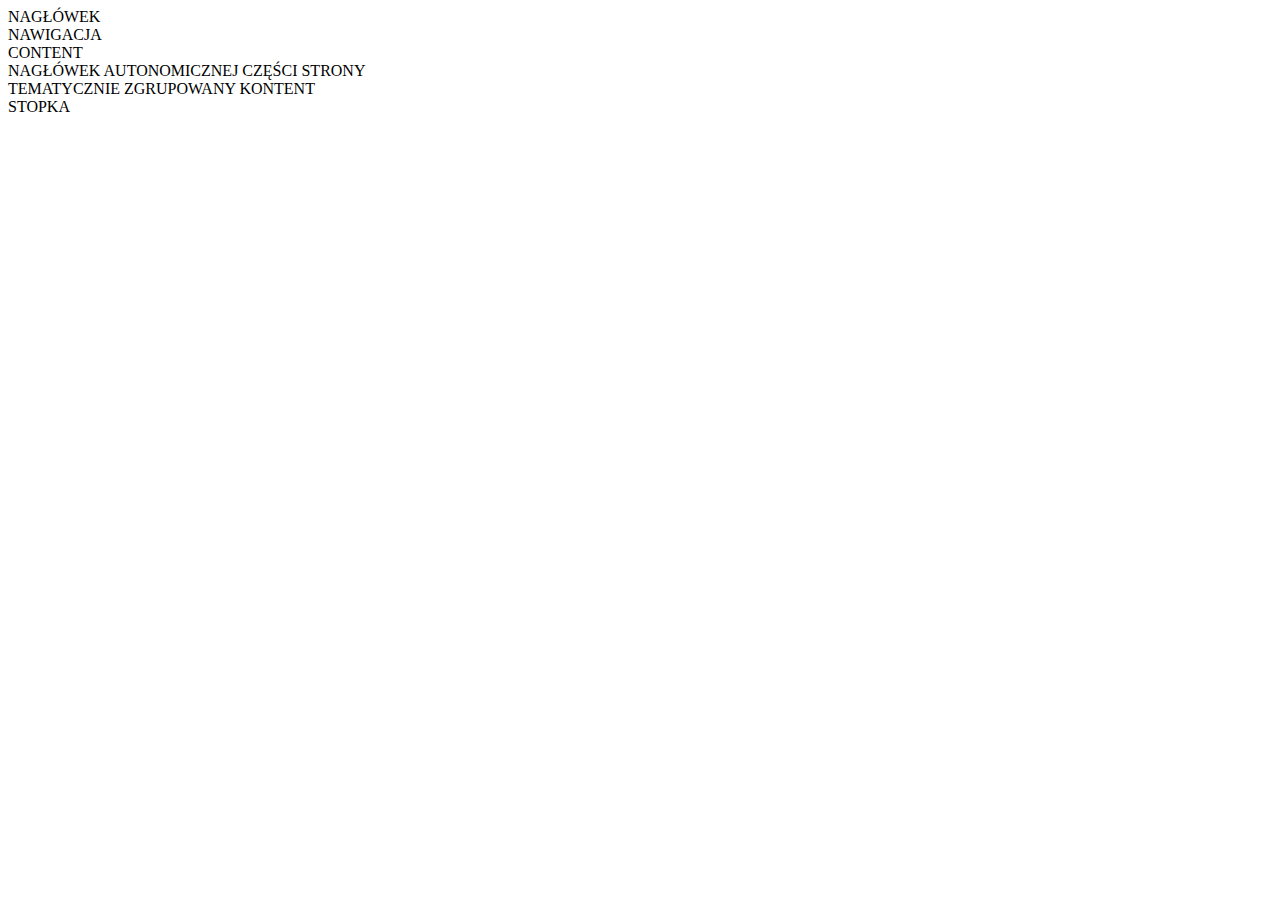
==== cw1/index.html @ d327ff83 "aktualizowanie repozytorium" ====
<!DOCTYPE html>
<html lang="pl">
<head>
    <meta charset="UTF-8">
    <meta http-equiv="X-UA-Compatible" content="IE=edge">
    <meta name="viewport" content="width=device-width, initial-scale=1.0">
    <title>Wizytówka</title>
</head>
<body>
    <header>NAGŁÓWEK</header>
    <nav>NAWIGACJA</nav>
    <main>CONTENT</main>
    <article>NAGŁÓWEK AUTONOMICZNEJ CZĘŚCI STRONY</article>
    <section>TEMATYCZNIE ZGRUPOWANY KONTENT</section>
    <footer>STOPKA</footer>
    
</body>
</html>
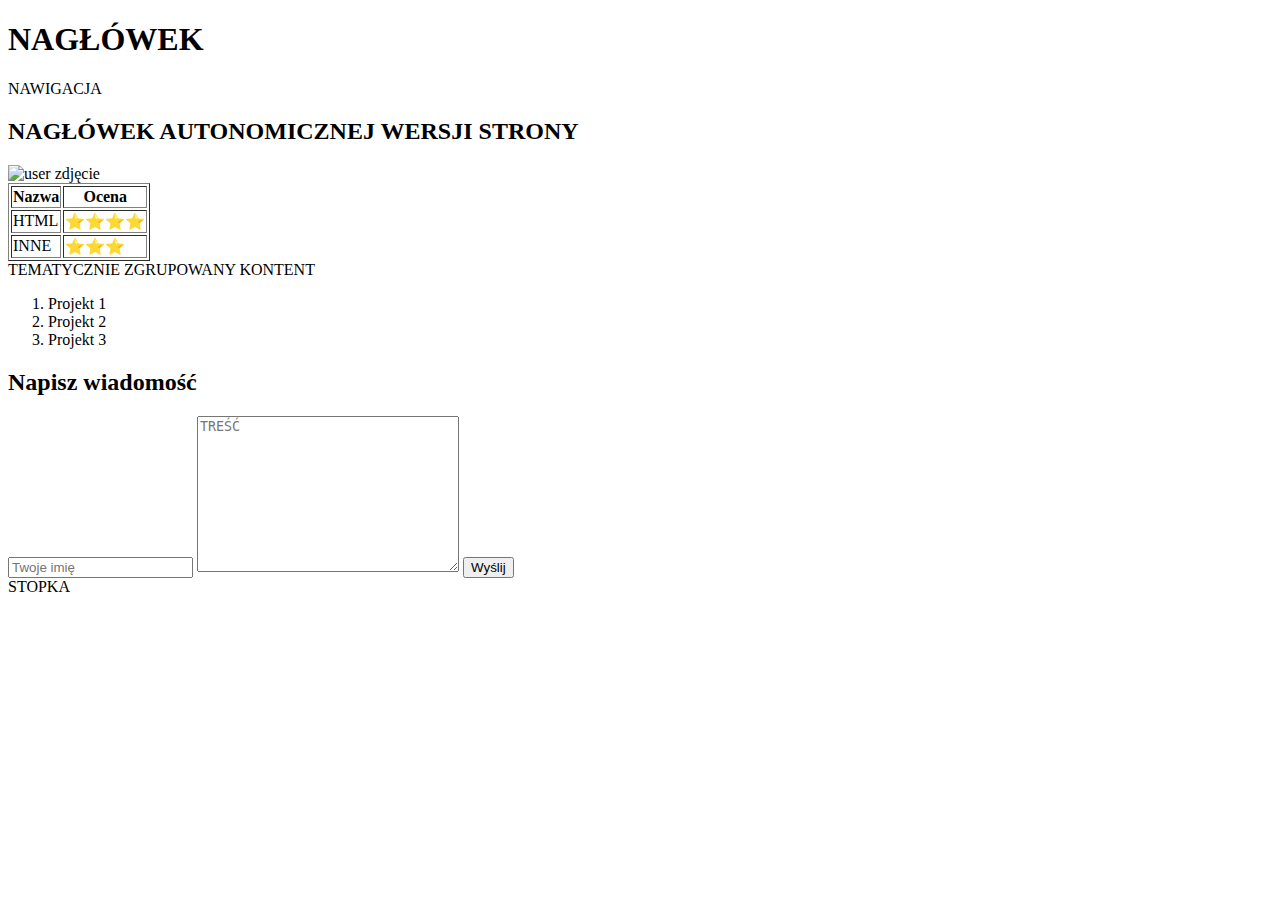
==== commit 7c35a66b: "ćw nr 2" ====
--- a/cw1/index.html
+++ b/cw1/index.html
@@ -7,11 +7,49 @@
     <title>Wizytówka</title>
 </head>
 <body>
-    <header>NAGŁÓWEK</header>
-    <nav>NAWIGACJA</nav>
-    <main>CONTENT</main>
-    <article>NAGŁÓWEK AUTONOMICZNEJ CZĘŚCI STRONY</article>
+    <h1>NAGŁÓWEK
+        </h1>
+        <nav>NAWIGACJA</nav>
+        <!-- <main>CONTENT</main> -->
+        <h2>NAGŁÓWEK AUTONOMICZNEJ WERSJI STRONY</h2>
+        <img src="https://www.w3schools.com/w3css/img_avatar3.png
+        " alt="user zdjęcie" width="250" height="250">
+    
+    <table border="1">
+        <tr>
+            <th>Nazwa</th>
+            <th>Ocena</th>
+        </tr>
+        <tr>
+            <td>HTML</td>
+            <td>⭐⭐⭐⭐</td>
+        <tr>
+            <td>INNE</td>
+            <td>⭐⭐⭐</td>
+        </tr>
+        </tr>
+    </table>
     <section>TEMATYCZNIE ZGRUPOWANY KONTENT</section>
+
+    <ol>
+        
+        <li>Projekt 1</li>
+        <li>Projekt 2</li>
+        <li>Projekt 3</li>
+        
+    </ol>
+
+    <h2>Napisz wiadomość</h2>
+
+    <form>
+        <input type="text" placeholder="Twoje imię">
+      <textarea 
+        cols="30" 
+        rows="10" 
+        placeholder="TREŚĆ"></textarea>
+      <input type="submit" value="Wyślij">
+    </form>
+    
     <footer>STOPKA</footer>
     
 </body>
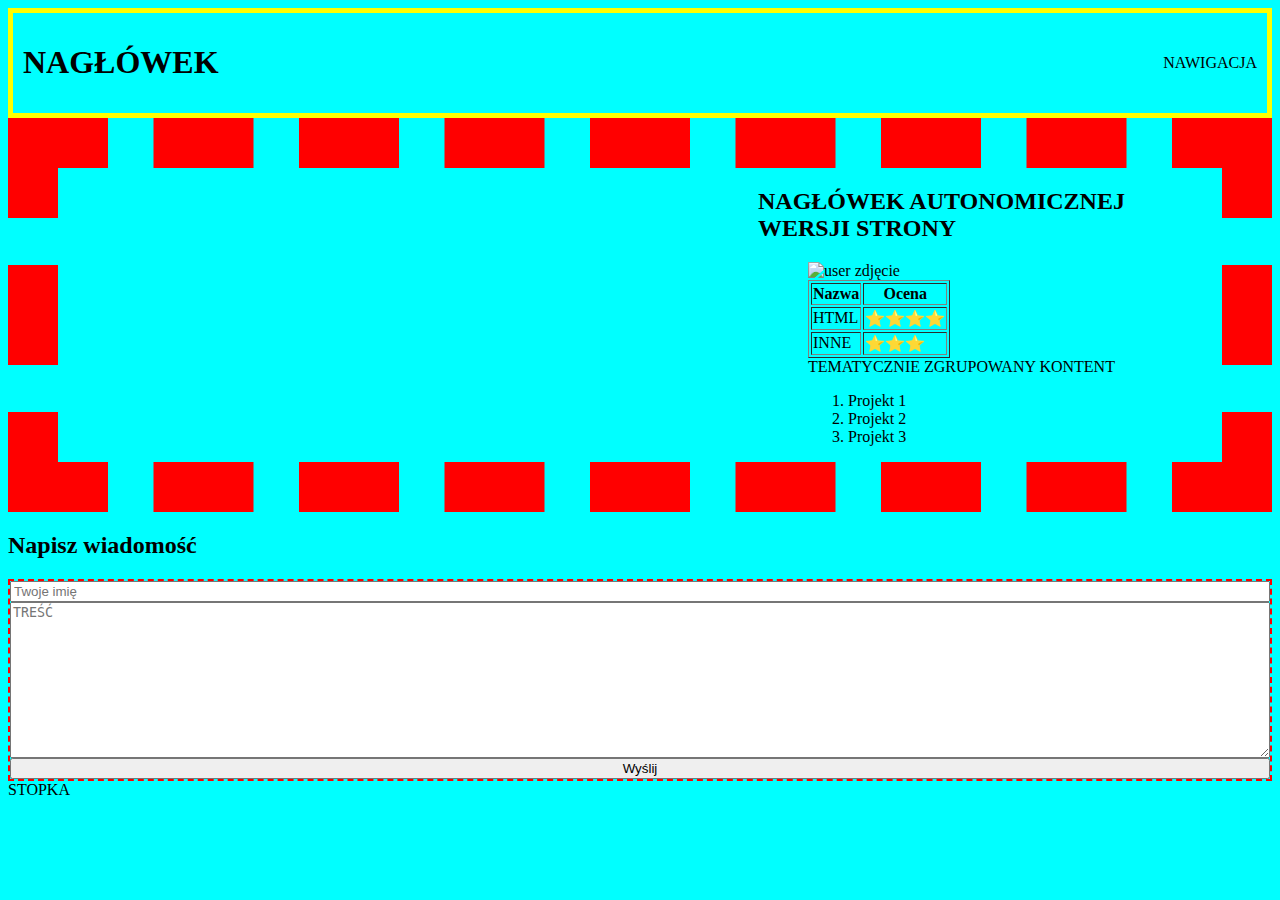
==== commit b69c8cb3: "ćw3" ====
--- a/cw1/index.html
+++ b/cw1/index.html
@@ -5,13 +5,20 @@
     <meta http-equiv="X-UA-Compatible" content="IE=edge">
     <meta name="viewport" content="width=device-width, initial-scale=1.0">
     <title>Wizytówka</title>
+    <link rel="stylesheet" href="style.css">
 </head>
 <body>
+    <header>
     <h1>NAGŁÓWEK
         </h1>
         <nav>NAWIGACJA</nav>
         <!-- <main>CONTENT</main> -->
-        <h2>NAGŁÓWEK AUTONOMICZNEJ WERSJI STRONY</h2>
+        
+    </header>
+    <article class="article1">
+    <h2 class="header2">NAGŁÓWEK AUTONOMICZNEJ WERSJI STRONY</h2>
+    <div class="div1">
+    
         <img src="https://www.w3schools.com/w3css/img_avatar3.png
         " alt="user zdjęcie" width="250" height="250">
     
@@ -38,10 +45,12 @@
         <li>Projekt 3</li>
         
     </ol>
-
+</div>
+</article>
+<article>
     <h2>Napisz wiadomość</h2>
 
-    <form>
+    <form class="messageForm">
         <input type="text" placeholder="Twoje imię">
       <textarea 
         cols="30" 
@@ -49,7 +58,7 @@
         placeholder="TREŚĆ"></textarea>
       <input type="submit" value="Wyślij">
     </form>
-    
+</article>
     <footer>STOPKA</footer>
     
 </body>
--- a/cw1/style.css
+++ b/cw1/style.css
@@ -0,0 +1,29 @@
+/* selektor {
+    właściwość: wartość;
+} */
+
+body {
+    background-color: aqua;
+}
+.messageForm{
+    border: 2px dashed red;
+    display: flex;
+    flex-direction: column;
+}
+header{
+    border:5px solid yellow;
+    display:flex;
+    justify-content: space-between;
+    align-items: center;
+    padding:10px;
+}
+.header2{
+    margin-left: 700px;
+}
+.article1{
+    border: 50px dashed red;
+    justify-content: center;
+}
+.div1{
+    margin-left: 750px;
+}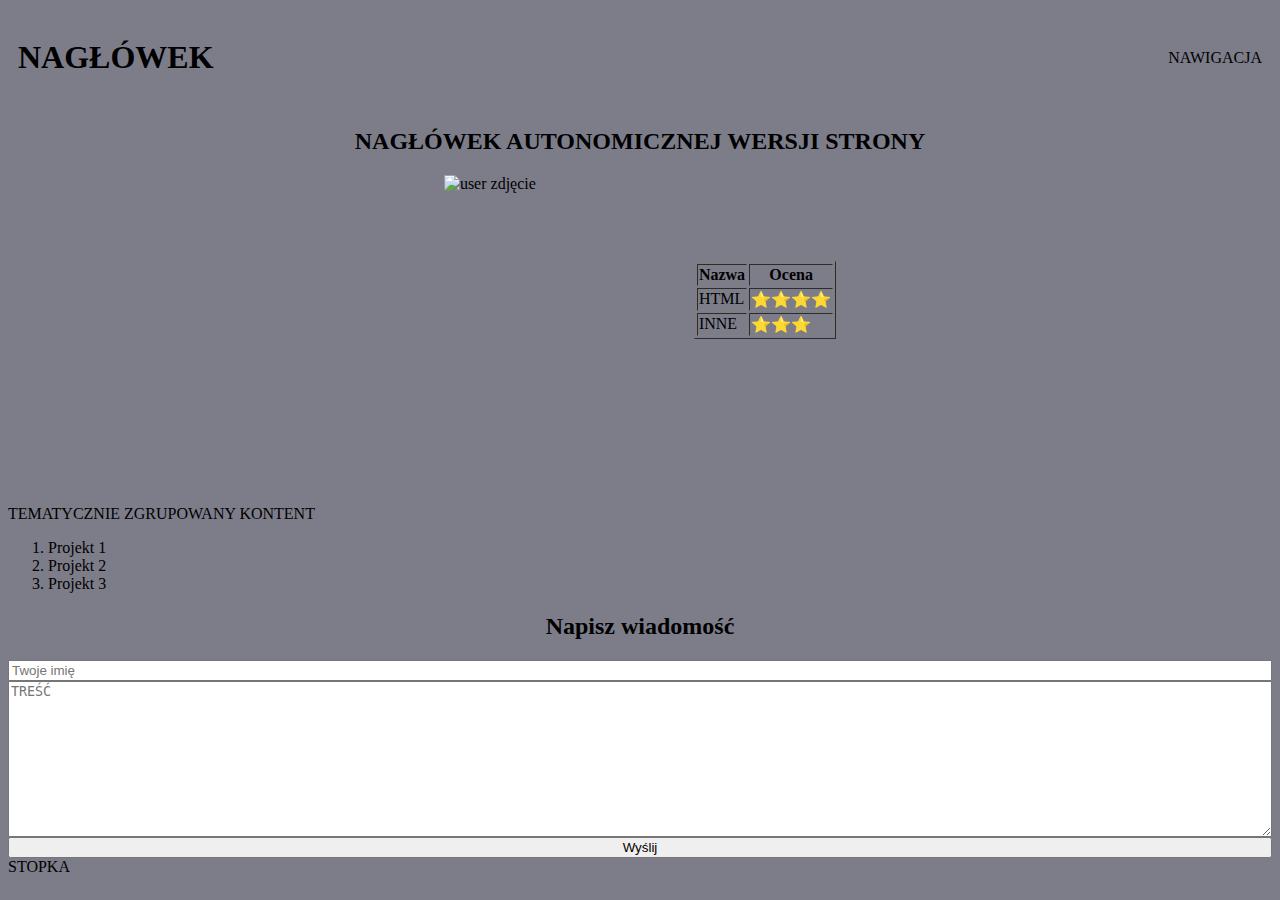
==== commit e45e1843: "ćw4" ====
--- a/cw1/index.html
+++ b/cw1/index.html
@@ -9,56 +9,61 @@
 </head>
 <body>
     <header>
-    <h1>NAGŁÓWEK
-        </h1>
-        <nav>NAWIGACJA</nav>
-        <!-- <main>CONTENT</main> -->
+        <h1>NAGŁÓWEK</h1>
         
+            <nav>
+                NAWIGACJA
+            </nav>
     </header>
-    <article class="article1">
-    <h2 class="header2">NAGŁÓWEK AUTONOMICZNEJ WERSJI STRONY</h2>
-    <div class="div1">
+    <main>
+        <article class="topArticle">
+            <h2>NAGŁÓWEK AUTONOMICZNEJ WERSJI STRONY</h2>
+            <div class="info">
+                <img src="https://www.w3schools.com/w3css/img_avatar3.png" alt="user zdjęcie" width="250" height="250">
     
-        <img src="https://www.w3schools.com/w3css/img_avatar3.png
-        " alt="user zdjęcie" width="250" height="250">
-    
-    <table border="1">
-        <tr>
-            <th>Nazwa</th>
-            <th>Ocena</th>
-        </tr>
-        <tr>
-            <td>HTML</td>
-            <td>⭐⭐⭐⭐</td>
-        <tr>
-            <td>INNE</td>
-            <td>⭐⭐⭐</td>
-        </tr>
-        </tr>
-    </table>
-    <section>TEMATYCZNIE ZGRUPOWANY KONTENT</section>
+                <table class="table" border="1">
+                    <thead>
+                        <tr>
+                            <th>Nazwa</th>
+                            <th>Ocena</th>
+                        </tr>
+                    </thead>
+                    <tbody>
+                        <tr>
+                            <td>HTML</td>
+                            <td>⭐⭐⭐⭐</td>
+                        <tr>
+                            <td>INNE</td>
+                            <td>⭐⭐⭐</td>
+                        </tr>
+                        </tr>
+                    </tbody>
+                </table>
+            </div>
+            <section>TEMATYCZNIE ZGRUPOWANY KONTENT
+                <ol>
+            
+                    <li>Projekt 1</li>
+                    <li>Projekt 2</li>
+                    <li>Projekt 3</li>
+                    
+                </ol>
 
-    <ol>
-        
-        <li>Projekt 1</li>
-        <li>Projekt 2</li>
-        <li>Projekt 3</li>
-        
-    </ol>
-</div>
-</article>
-<article>
-    <h2>Napisz wiadomość</h2>
+            </section>
+        </article>
+    </main>
+    <article>
+        <h2>Napisz wiadomość</h2>
 
-    <form class="messageForm">
-        <input type="text" placeholder="Twoje imię">
-      <textarea 
-        cols="30" 
-        rows="10" 
-        placeholder="TREŚĆ"></textarea>
-      <input type="submit" value="Wyślij">
-    </form>
-</article>
+        <form class="messageForm">
+            <input type="text" placeholder="Twoje imię">
+        <textarea 
+            cols="30" 
+            rows="10" 
+            placeholder="TREŚĆ"></textarea>
+        <input type="submit" value="Wyślij">
+        </form>
+    </article>
     <footer>STOPKA</footer>
     
 </body>
--- a/cw1/style.css
+++ b/cw1/style.css
@@ -3,27 +3,43 @@
 } */
 
 body {
-    background-color: aqua;
+    background-color: rgb(125, 125, 138);
 }
 .messageForm{
-    border: 2px dashed red;
     display: flex;
     flex-direction: column;
 }
 header{
-    border:5px solid yellow;
     display:flex;
     justify-content: space-between;
     align-items: center;
     padding:10px;
 }
-.header2{
-    margin-left: 700px;
+
+
+
+    
+
+.info{
+    display: flex;
+    flex-direction: column;
+    align-items: center;
+    margin-bottom: 5rem;
 }
-.article1{
-    border: 50px dashed red;
-    justify-content: center;
+h2 {
+    display: block;
+    font-size: 1.5em;
+    margin-block-start: 0.83em;
+    margin-block-end: 0.83em;
+    margin-inline-start: 0px;
+    margin-inline-end: 0px;
+    font-weight: bold;
+    text-align: center;
 }
-.div1{
-    margin-left: 750px;
+@media (min-width:768px){
+    .info {
+        flex-direction: row;
+        width: 100%;
+        justify-content: center;
+    }
 }